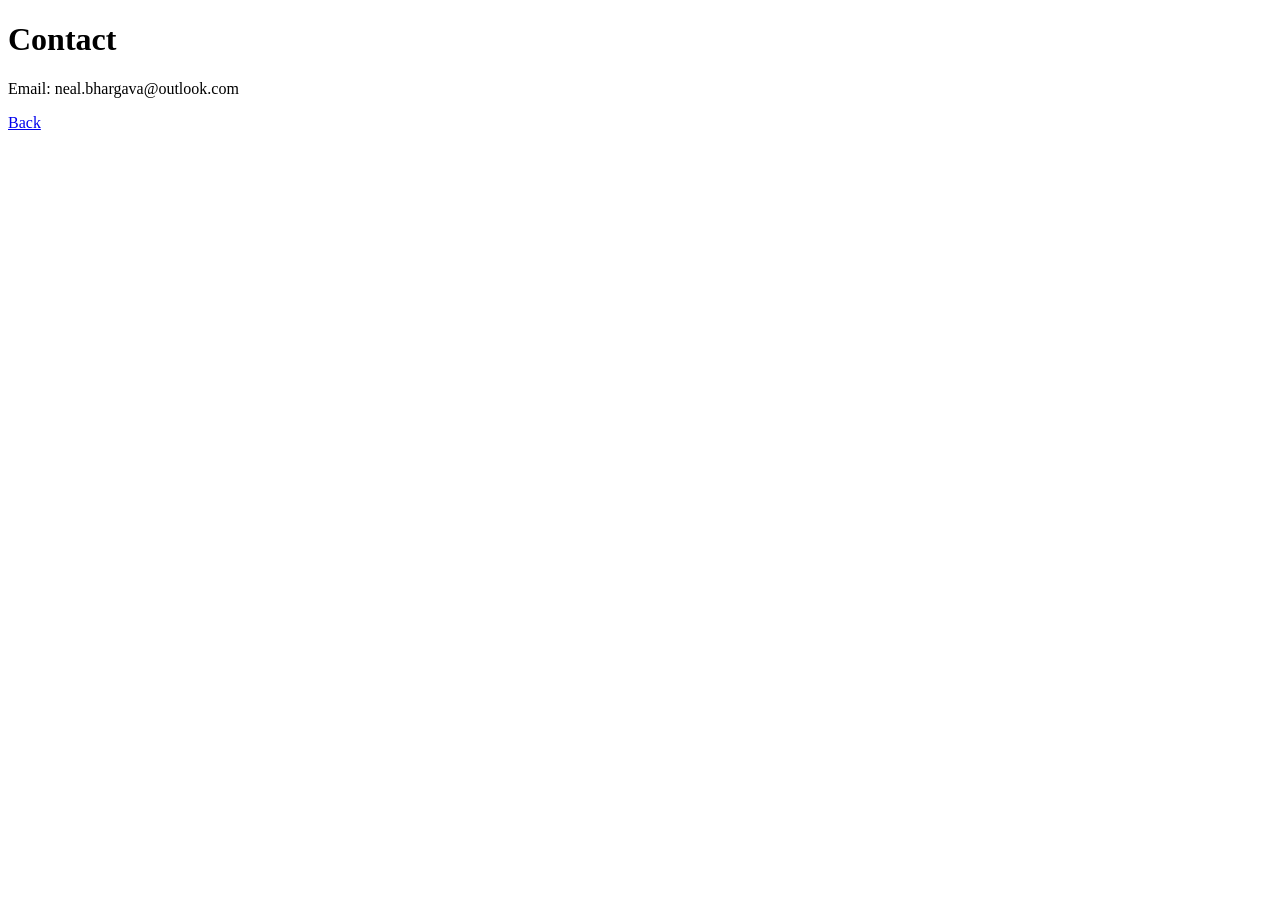
==== contact.html @ e51b2960 "Create contact.html" ====
<!DOCTYPE html>
<html>
<head>
    <title>Contact</title>
    <link rel="stylesheet" href="style.css">
</head>

<body>

<h1>Contact</h1>

<p>Email: neal.bhargava@outlook.com</p>

<a href="index.html">Back</a>

</body>
</html>
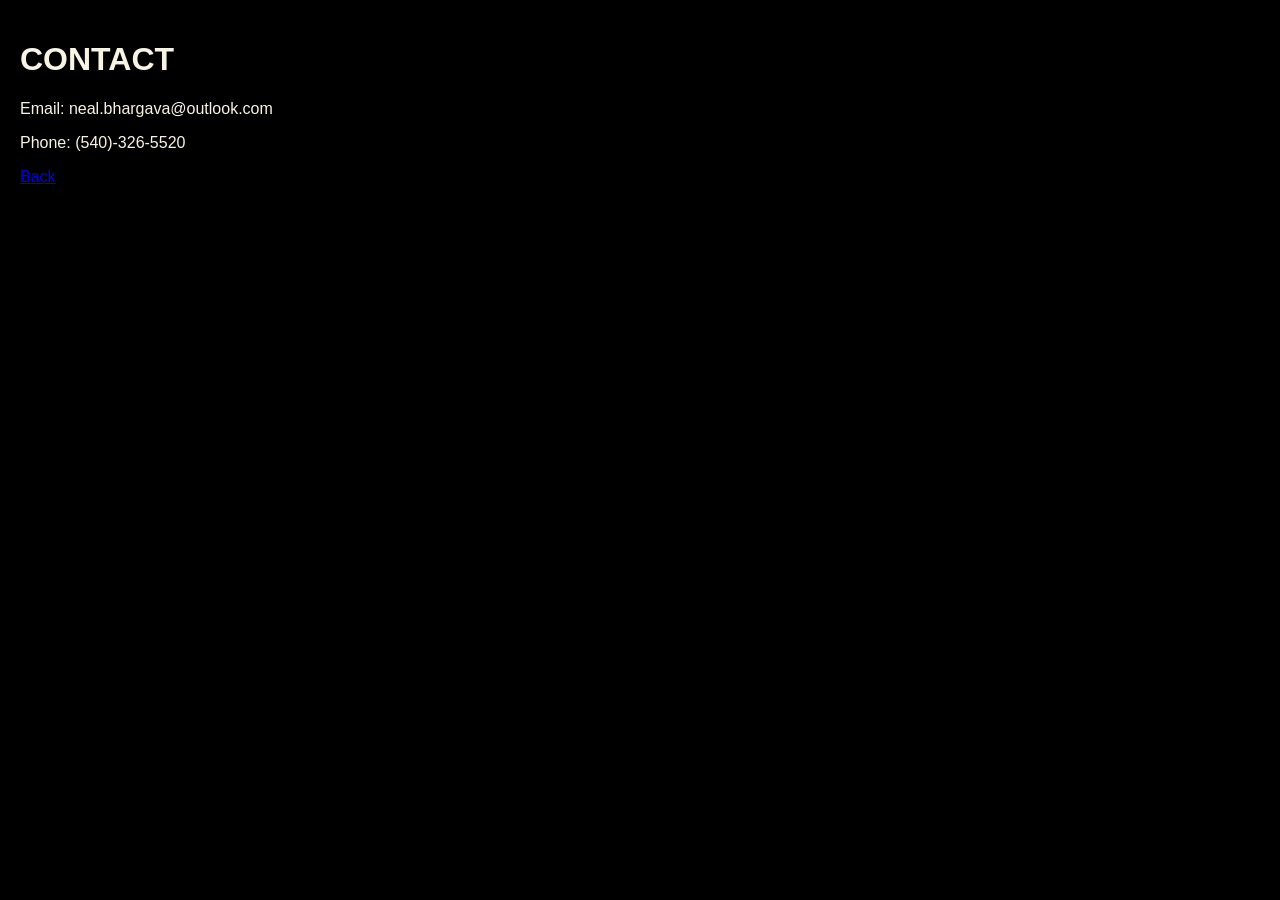
==== commit 4da7ef13: "Update contact.html" ====
--- a/contact.html
+++ b/contact.html
@@ -10,6 +10,7 @@
 <h1>Contact</h1>
 
 <p>Email: neal.bhargava@outlook.com</p>
+<p>Phone: (540)-326-5520</p>
 
 <a href="index.html">Back</a>
 
--- a/style.css
+++ b/style.css
@@ -0,0 +1,40 @@
+body {
+    background-color: #000;
+    color: #f8f4e3;
+    font-family: Arial, sans-serif;
+    margin: 0;
+    padding: 20px;
+}
+
+header {
+    text-align: center;
+    border-bottom: 2px solid #f8f4e3;
+    margin-bottom: 20px;
+}
+
+nav {
+    text-align: center;
+    margin-bottom: 30px;
+}
+
+nav a {
+    color: #f8f4e3;
+    margin: 0 15px;
+    text-decoration: none;
+}
+
+nav a:hover {
+    text-decoration: underline;
+}
+
+section {
+    background-color: #111;
+    padding: 20px;
+    margin: 20px auto;
+    max-width: 800px;
+    border-radius: 8px;
+}
+
+h1, h2 {
+    text-transform: uppercase;
+}
